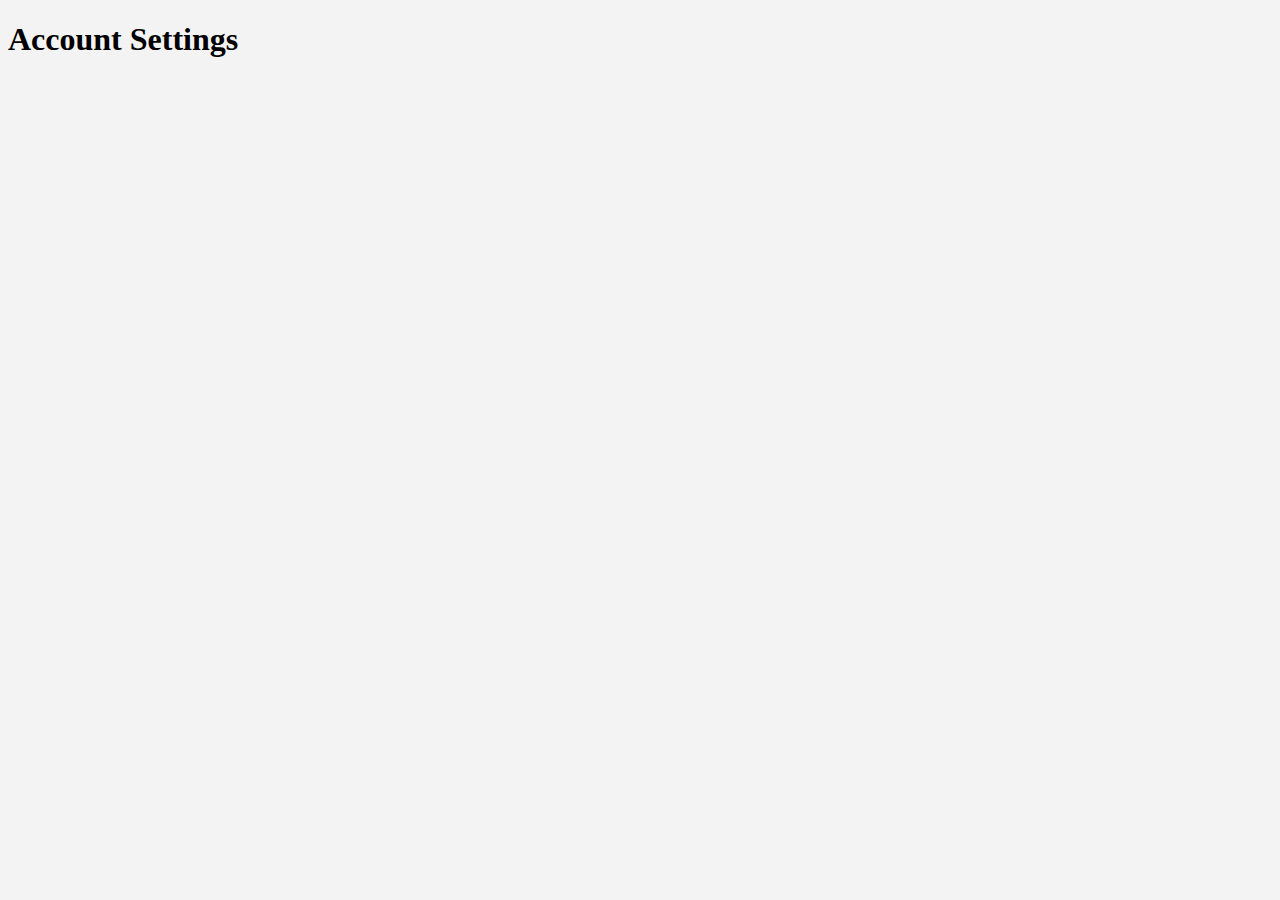
==== account-settings.html @ 1e0b9a4c "slider fix" ====
<!DOCTYPE html>
<html lang="en">
  <head>
    <!-- Required meta tags -->
    <meta charset="utf-8" />
    <meta
      name="viewport"
      content="width=device-width, initial-scale=1, shrink-to-fit=no"
    />

    <!-- Bootstrap CSS -->
    <link
      rel="stylesheet"
      href="https://cdn.jsdelivr.net/npm/bootstrap@4.6.0/dist/css/bootstrap.min.css"
      integrity="sha384-B0vP5xmATw1+K9KRQjQERJvTumQW0nPEzvF6L/Z6nronJ3oUOFUFpCjEUQouq2+l"
      crossorigin="anonymous"
    />
    <link rel="stylesheet" href="account-settings.css" />

    <title>Account Settings</title>
  </head>
  <body>
    <div class="page-container">
      <div>
        <h1 class="main-heading">Account Settings</h1>
      </div>
    </div>
    <!-- Optional JavaScript; choose one of the two! -->

    <!-- Option 1: jQuery and Bootstrap Bundle (includes Popper) -->
    <script
      src="https://code.jquery.com/jquery-3.5.1.slim.min.js"
      integrity="sha384-DfXdz2htPH0lsSSs5nCTpuj/zy4C+OGpamoFVy38MVBnE+IbbVYUew+OrCXaRkfj"
      crossorigin="anonymous"
    ></script>
    <script
      src="https://cdn.jsdelivr.net/npm/bootstrap@4.6.0/dist/js/bootstrap.bundle.min.js"
      integrity="sha384-Piv4xVNRyMGpqkS2by6br4gNJ7DXjqk09RmUpJ8jgGtD7zP9yug3goQfGII0yAns"
      crossorigin="anonymous"
    ></script>

    <!-- Option 2: Separate Popper and Bootstrap JS -->
    <!--
    <script src="https://code.jquery.com/jquery-3.5.1.slim.min.js" integrity="sha384-DfXdz2htPH0lsSSs5nCTpuj/zy4C+OGpamoFVy38MVBnE+IbbVYUew+OrCXaRkfj" crossorigin="anonymous"></script>
    <script src="https://cdn.jsdelivr.net/npm/popper.js@1.16.1/dist/umd/popper.min.js" integrity="sha384-9/reFTGAW83EW2RDu2S0VKaIzap3H66lZH81PoYlFhbGU+6BZp6G7niu735Sk7lN" crossorigin="anonymous"></script>
    <script src="https://cdn.jsdelivr.net/npm/bootstrap@4.6.0/dist/js/bootstrap.min.js" integrity="sha384-+YQ4JLhjyBLPDQt//I+STsc9iw4uQqACwlvpslubQzn4u2UU2UFM80nGisd026JF" crossorigin="anonymous"></script>
    -->
  </body>
</html>
---- account-settings.css ----
body {
  background: #f3f3f3;
}
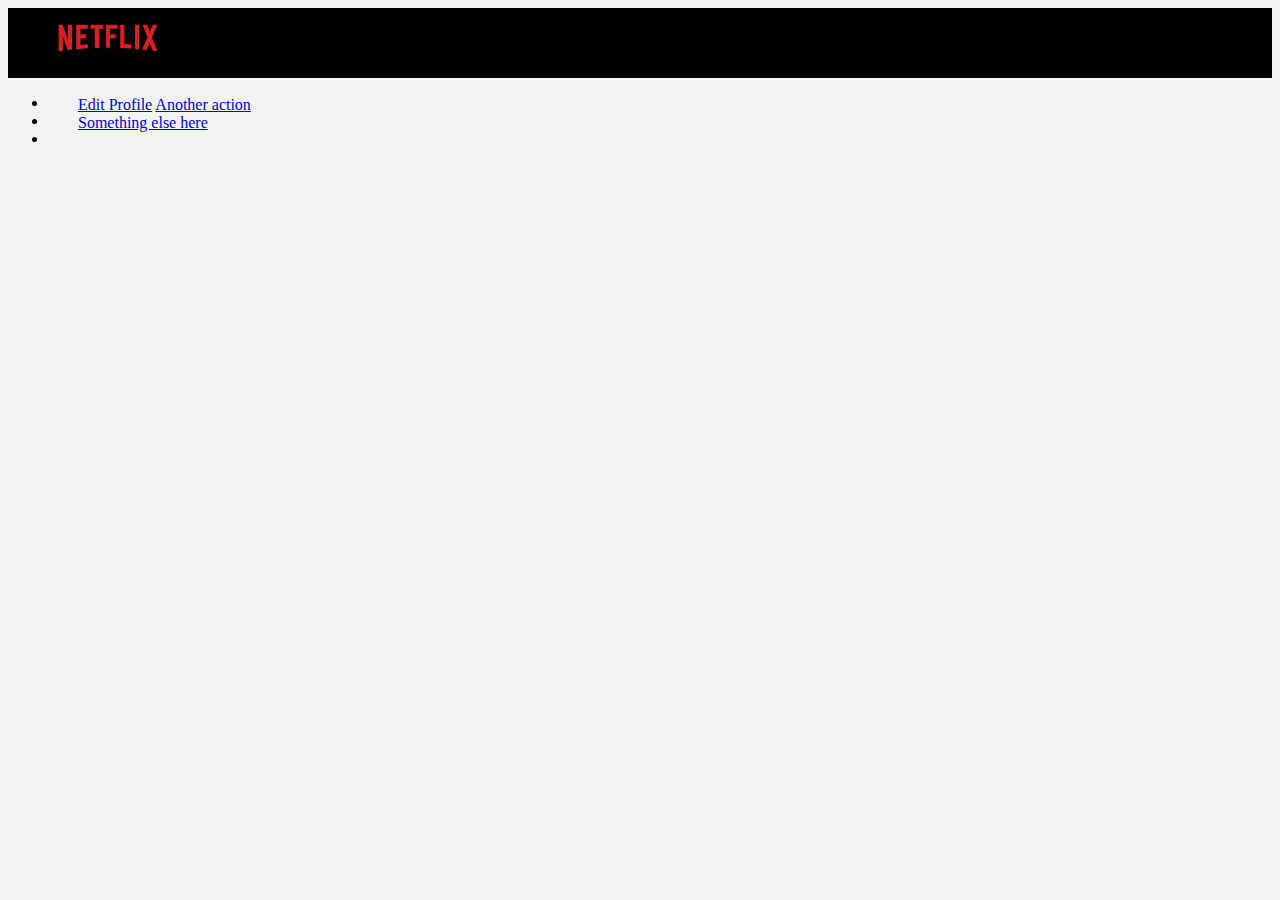
==== commit b0df62df: "fetching and adding to API enabled" ====
--- a/account-settings.html
+++ b/account-settings.html
@@ -20,10 +20,101 @@
     <title>Account Settings</title>
   </head>
   <body>
-    <div class="page-container">
-      <div>
-        <h1 class="main-heading">Account Settings</h1>
+    <div class="navbar-wrapper d-flex justify-content-between">
+      <div class="logo-wrapper">
+        <a class="navbar-brand" href="#"
+          ><img
+            src="./images/logo.svg"
+            alt="netflix-logo"
+            width="140px"
+            height="40px"
+        /></a>
       </div>
+      <div class="left-nav">
+        <ul>
+          <li class="dropdown">
+            <a
+              class="nav-link dropdown-toggle text-light"
+              href="#"
+              id="navbarDropdown"
+              role="button"
+              data-toggle="dropdown"
+              aria-haspopup="true"
+              aria-expanded="false"
+            >
+              <img
+                src="https://occ-0-2835-2774.1.nflxso.net/dnm/api/v6/K6hjPJd6cR6FpVELC5Pd6ovHRSk/AAAABYnnca7HCf0z4YHtIK5R8MIGCeMyodAsxBYSBmMkYHqjSw46VWWyNQirfwxT-CkbxPkp-G84Wu-iOMwGG-r9QAs.png?r=f71"
+                alt=""
+                class="dropdown-photo"
+              />
+            </a>
+            <div
+              class="dropdown-menu dropdown-menu-right"
+              aria-labelledby="navbarDropdown"
+            >
+              <a class="dropdown-item" href="edit-profile.html">Edit Profile</a>
+              <a class="dropdown-item" href="#">Another action</a>
+              <div class="dropdown-divider"></div>
+              <a class="dropdown-item" href="#">Something else here</a>
+            </div>
+          </li>
+        </ul>
+      </div>
+    </div>
+
+    <div id="demo" class="carousel slide" data-ride="carousel">
+      <!-- Indicators -->
+      <ul class="carousel-indicators">
+        <li data-target="#demo" data-slide-to="0" class="active"></li>
+        <li data-target="#demo" data-slide-to="1"></li>
+        <li data-target="#demo" data-slide-to="2"></li>
+      </ul>
+
+      <!-- The slideshow -->
+      <div class="carousel-inner">
+        <div class="carousel-item active">
+          <div class="row">
+            <div class="col-md-2"><img src="" alt="" class="img-fluid"></div>
+            <div class="col-md-2"><img src="" alt="" class="img-fluid"></div>
+            <div class="col-md-2"><img src="" alt="" class="img-fluid"></div>
+            <div class="col-md-2"><img src="" alt="" class="img-fluid"></div>
+            <div class="col-md-2"><img src="" alt="" class="img-fluid"></div>
+            <div class="col-md-2"><img src="" alt="" class="img-fluid"></div>
+          </div>
+        
+      </div>
+        <div class="carousel-item">
+          <div class="row">
+            <div class="col-md-2"><img src="" alt="" class="img-fluid"></div>
+            <div class="col-md-2"><img src="" alt="" class="img-fluid"></div>
+            <div class="col-md-2"><img src="" alt="" class="img-fluid"></div>
+            <div class="col-md-2"><img src="" alt="" class="img-fluid"></div>
+            <div class="col-md-2"><img src="" alt="" class="img-fluid"></div>
+            <div class="col-md-2"><img src="" alt="" class="img-fluid"></div>
+            
+          </div>
+        
+      </div>
+        <div class="carousel-item">
+          <div class="row">
+            <div class="col-md-2"><img src="" alt="" class="img-fluid"></div>
+            <div class="col-md-2"><img src="" alt="" class="img-fluid"></div>
+            <div class="col-md-2"><img src="" alt="" class="img-fluid"></div>
+            <div class="col-md-2"><img src="" alt="" class="img-fluid"></div>
+            <div class="col-md-2"><img src="" alt="" class="img-fluid"></div>
+            <div class="col-md-2"><img src="" alt="" class="img-fluid"></div>
+            
+          </div>
+        
+      </div>
+
+      <!-- Left and right controls -->
+      <a class="carousel-control-prev" href="#demo" data-slide="prev">
+        <span class="carousel-control-prev-icon"></span>
+      </a>
+      <a class="carousel-control-next" href="#demo" data-slide="next">
+        <span class="carousel-control-next-icon"></span>
+      </a>
     </div>
     <!-- Optional JavaScript; choose one of the two! -->
 
@@ -38,6 +129,7 @@
       integrity="sha384-Piv4xVNRyMGpqkS2by6br4gNJ7DXjqk09RmUpJ8jgGtD7zP9yug3goQfGII0yAns"
       crossorigin="anonymous"
     ></script>
+    <script src="account-settings.js"></script>
 
     <!-- Option 2: Separate Popper and Bootstrap JS -->
     <!--
--- a/account-settings.css
+++ b/account-settings.css
@@ -1,3 +1,38 @@
 body {
   background: #f3f3f3;
 }
+
+.navbar-wrapper {
+  height: 70px;
+  background: #000;
+  box-sizing: border-box;
+  padding: 10px 30px;
+}
+
+.left-nav li {
+  list-style: none;
+}
+
+.dropdown-photo {
+  border-radius: 10%;
+}
+
+.img {
+  position: relative;
+  display: block;
+  flex: 1 1 0px;
+  transition: transform 500ms;
+}
+
+img:focus,
+img:hover {
+  transform: scale(1.5);
+  z-index: 1;
+}
+
+.carousel-control-next {
+  margin-right: -90px;
+}
+.carousel-control-prev {
+  margin-left: -90px;
+}
